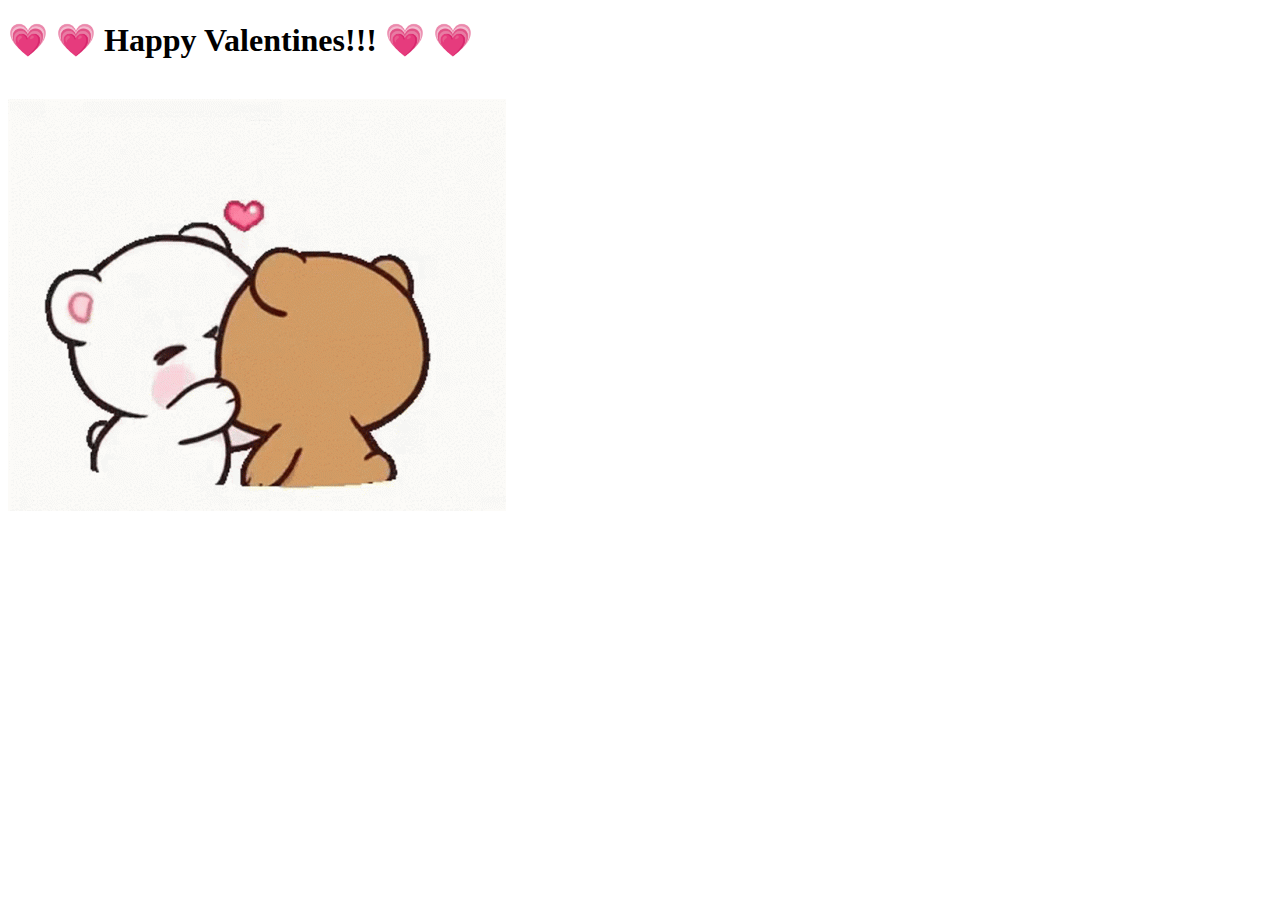
==== yesPage.html @ 709c5e22 "details on the yes Page" ====
<!DOCTYPE html>
<html lang="en">
    <meta charset="UTF-8">
    <title>yes</title>
    <meta name="viewport" content="width=device-width,initial-scale=1">
    <link rel="stylesheet" href="style.css">
</html>
<body>
    <h1>&#128151 &#128151 Happy Valentines!!! &#128151 &#128151</h1>
    <br>
    <img src="kissing_bears.gif" alt="Kissing bears">

</body>
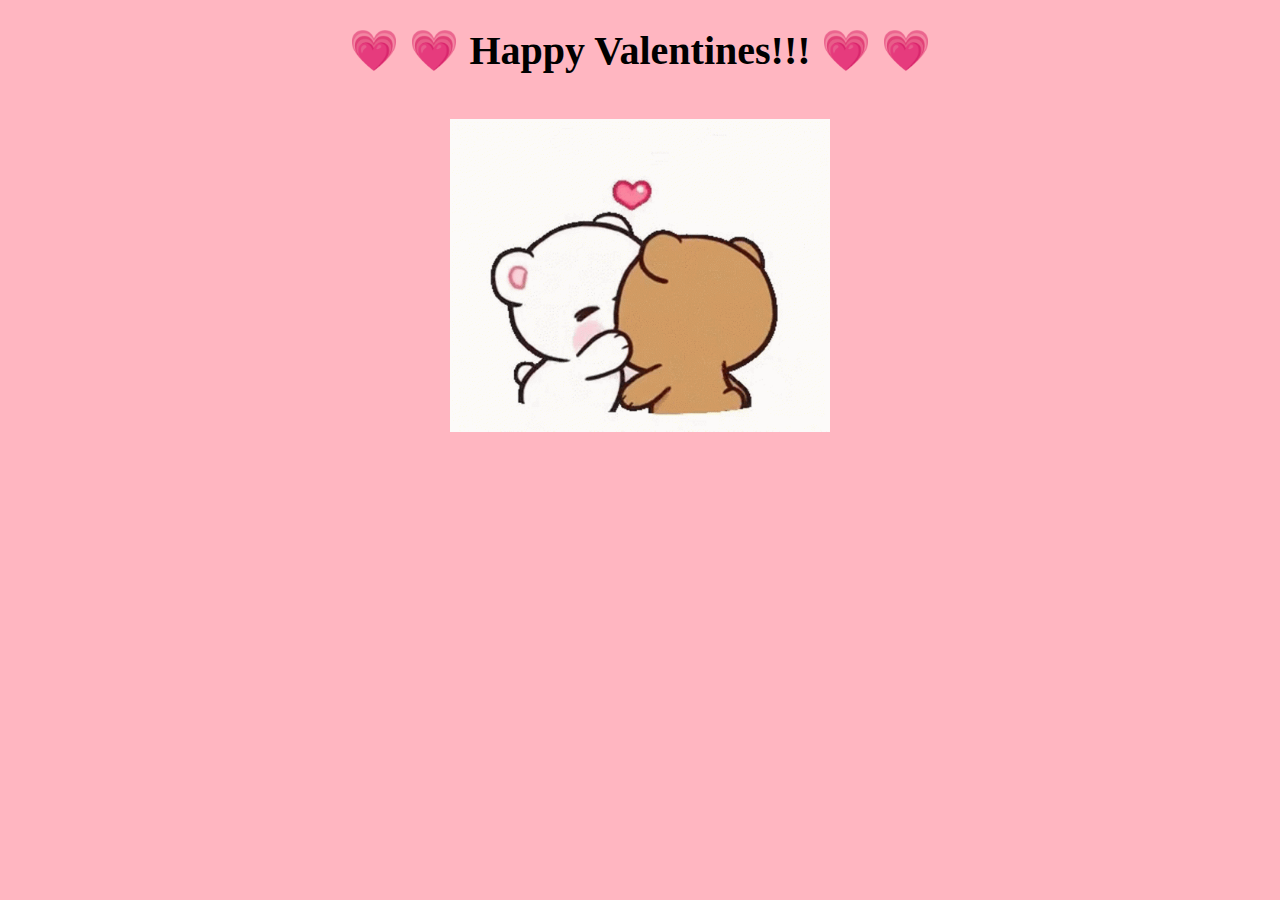
==== commit 7a792f03: "script to move the no button around" ====
--- a/yesPage.html
+++ b/yesPage.html
@@ -9,5 +9,4 @@
     <h1>&#128151 &#128151 Happy Valentines!!! &#128151 &#128151</h1>
     <br>
     <img src="kissing_bears.gif" alt="Kissing bears">
-
 </body>--- a/style.css
+++ b/style.css
@@ -0,0 +1,25 @@
+body{
+    background-color: lightpink;
+}
+
+h1{
+    position: relative;
+    text-align: center;
+    font-size: 40px;
+}
+
+img{
+    display: block;
+    margin-left: auto;
+    margin-right:auto;
+    width: 30%;
+}
+
+.container{
+    display: flex;
+    margin-left: auto;
+    margin-right: auto;
+    justify-content: center;
+    align-items: center;
+    height: 30px
+}
